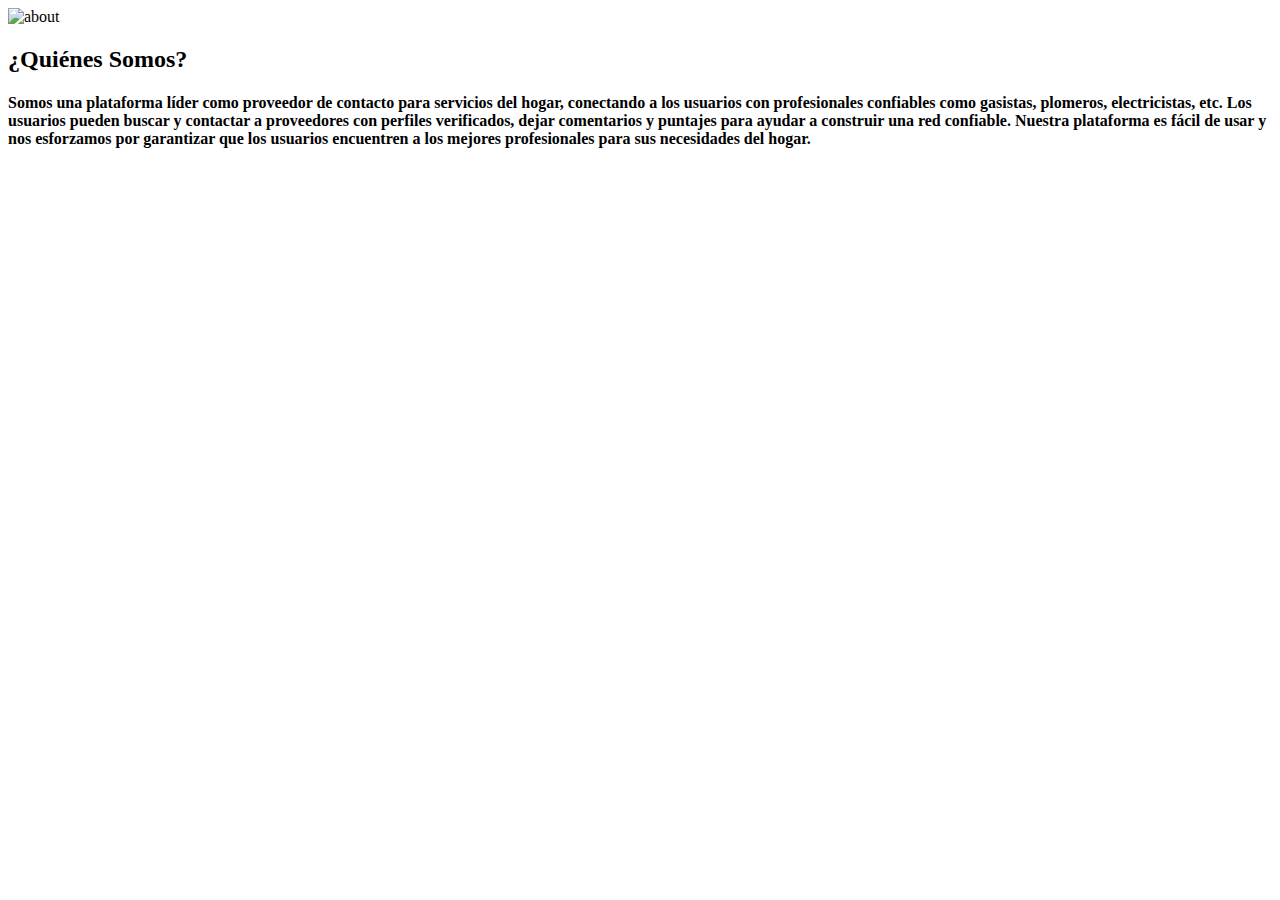
==== src/main/resources/templates/about.html @ a1a429c9 "creacion de templates basados en fragments" ====
<!DOCTYPE html>
<!-- html xmlns:th="http://www.thymeleaf.org" = Para evitar que HTML arroje errores por trabajar con elementos de thymeleaf -->
<html
  xmlns:th="http://www.thymeleaf.org"
  xmlns:sec="http://www.thymeleaf.org/extras/spring-security"
>
  <head th:replace="th_templates/head :: head"></head>

  <body>
    <!-- NAVBAR  -->
    <header th:replace="th_templates/navbar :: navbar"></header>

    <main>
      <!-- IMG OF THE HANDYMAN -->
      <div class="container text-center">
        <div class="row">
          <div class="col">
            <img class="image5" src="../img/about.svg" alt="about" />
          </div>
        </div>
        <div class="row">
          <div class="col"></div>
        </div>
      </div>

      <h2 class="big-title3">¿Quiénes Somos?</h2>
      <h4 class="subtittle text-center">
        Somos una plataforma líder como proveedor de contacto para servicios del
        hogar, conectando a los usuarios con profesionales confiables como
        gasistas, plomeros, electricistas, etc. Los usuarios pueden buscar y
        contactar a proveedores con perfiles verificados, dejar comentarios y
        puntajes para ayudar a construir una red confiable. Nuestra plataforma
        es fácil de usar y nos esforzamos por garantizar que los usuarios
        encuentren a los mejores profesionales para sus necesidades del hogar.
      </h4>
      
    </main>

    <br><br><br>

    <!-- FOOTER -->
    <footer th:replace="th_templates/footer :: footer"></footer>

    <!-- Script / Bootstrap -->
    <div th:replace="th_templates/bootstrap :: bootstrap"></div>
  </body>
</html>
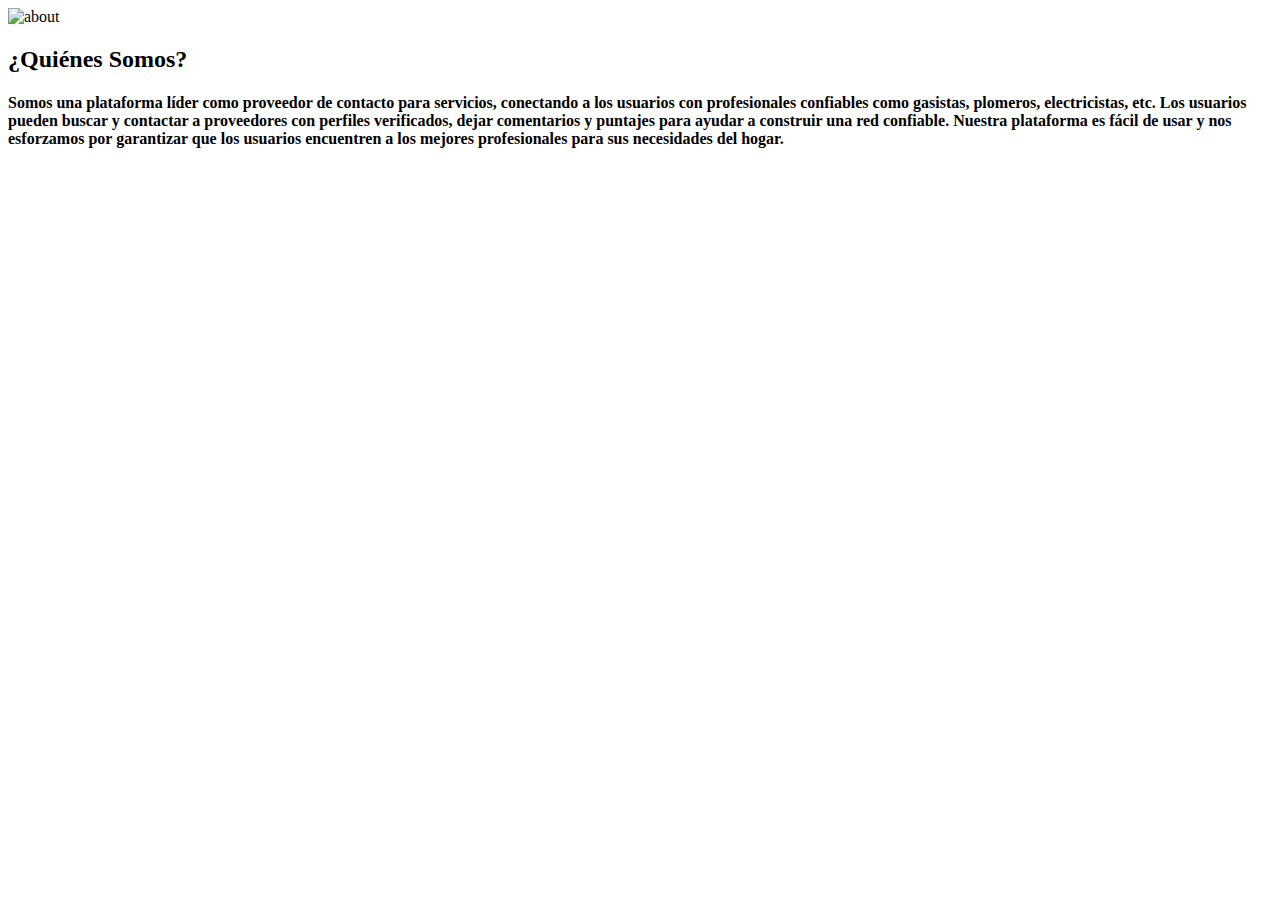
==== commit 4b1259c5: "version 0.9 casi responsive" ====
--- a/src/main/resources/templates/about.html
+++ b/src/main/resources/templates/about.html
@@ -22,20 +22,17 @@
           <div class="col"></div>
         </div>
       </div>
-
       <h2 class="big-title3">¿Quiénes Somos?</h2>
-      <h4 class="subtittle text-center">
-        Somos una plataforma líder como proveedor de contacto para servicios del
-        hogar, conectando a los usuarios con profesionales confiables como
+      <h4 class="subtittle text-justify">
+        Somos una plataforma líder como proveedor de contacto para servicios, conectando a los 
+        usuarios con profesionales confiables como
         gasistas, plomeros, electricistas, etc. Los usuarios pueden buscar y
         contactar a proveedores con perfiles verificados, dejar comentarios y
         puntajes para ayudar a construir una red confiable. Nuestra plataforma
         es fácil de usar y nos esforzamos por garantizar que los usuarios
         encuentren a los mejores profesionales para sus necesidades del hogar.
       </h4>
-      
     </main>
-
     <br><br><br>
 
     <!-- FOOTER -->
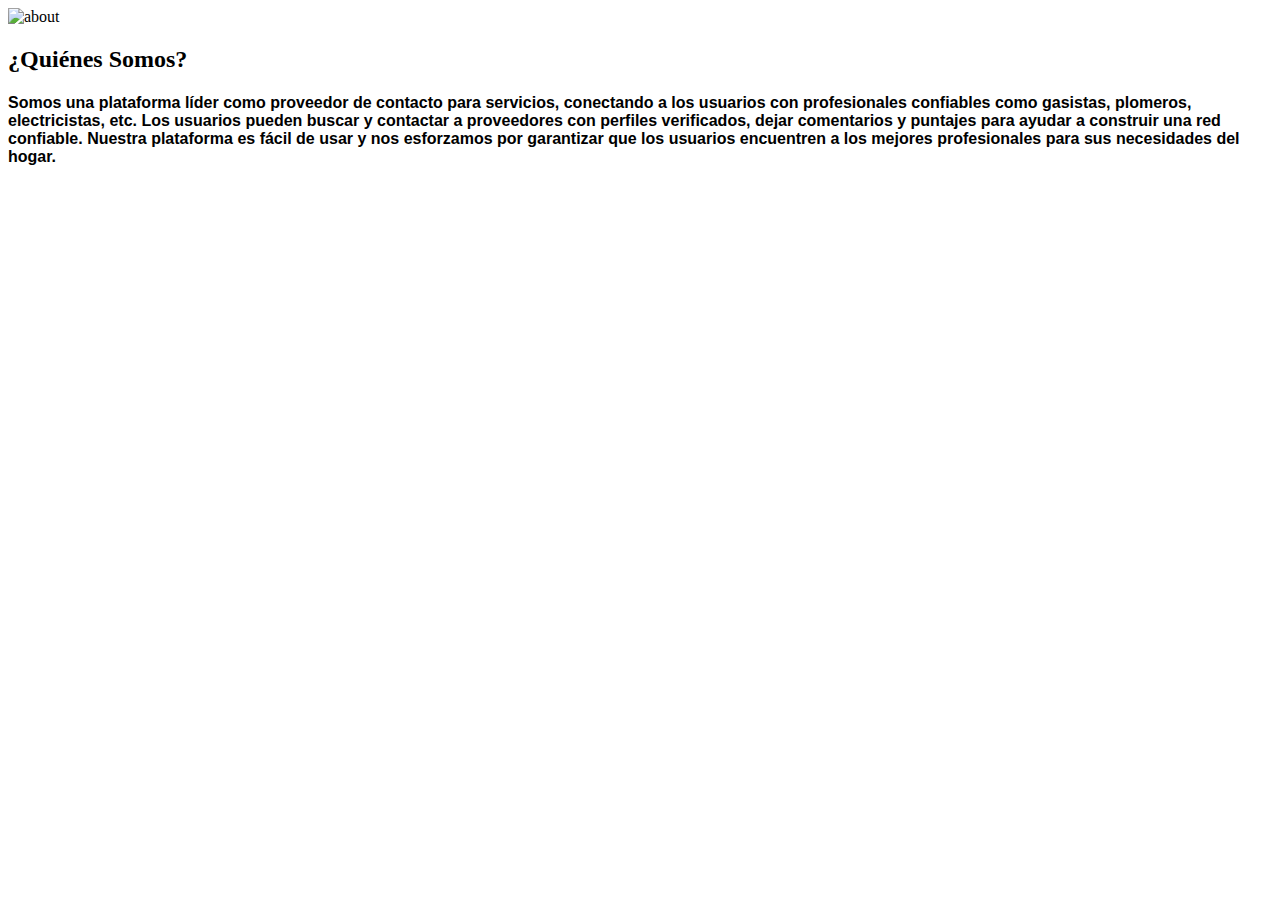
==== commit 4b65a9e7: "version 0.9.1 mas cerca del responsive" ====
--- a/src/main/resources/templates/about.html
+++ b/src/main/resources/templates/about.html
@@ -2,14 +2,11 @@
 <!-- html xmlns:th="http://www.thymeleaf.org" = Para evitar que HTML arroje errores por trabajar con elementos de thymeleaf -->
 <html
   xmlns:th="http://www.thymeleaf.org"
-  xmlns:sec="http://www.thymeleaf.org/extras/spring-security"
->
+  xmlns:sec="http://www.thymeleaf.org/extras/spring-security">
   <head th:replace="th_templates/head :: head"></head>
-
   <body>
     <!-- NAVBAR  -->
     <header th:replace="th_templates/navbar :: navbar"></header>
-
     <main>
       <!-- IMG OF THE HANDYMAN -->
       <div class="container text-center">
@@ -23,7 +20,7 @@
         </div>
       </div>
       <h2 class="big-title3">¿Quiénes Somos?</h2>
-      <h4 class="subtittle text-justify">
+      <h4 class="subtittle   font-weight-bold text-justify" style="font-family: Roboto, sans-serif;">
         Somos una plataforma líder como proveedor de contacto para servicios, conectando a los 
         usuarios con profesionales confiables como
         gasistas, plomeros, electricistas, etc. Los usuarios pueden buscar y
@@ -34,10 +31,8 @@
       </h4>
     </main>
     <br><br><br>
-
     <!-- FOOTER -->
     <footer th:replace="th_templates/footer :: footer"></footer>
-
     <!-- Script / Bootstrap -->
     <div th:replace="th_templates/bootstrap :: bootstrap"></div>
   </body>
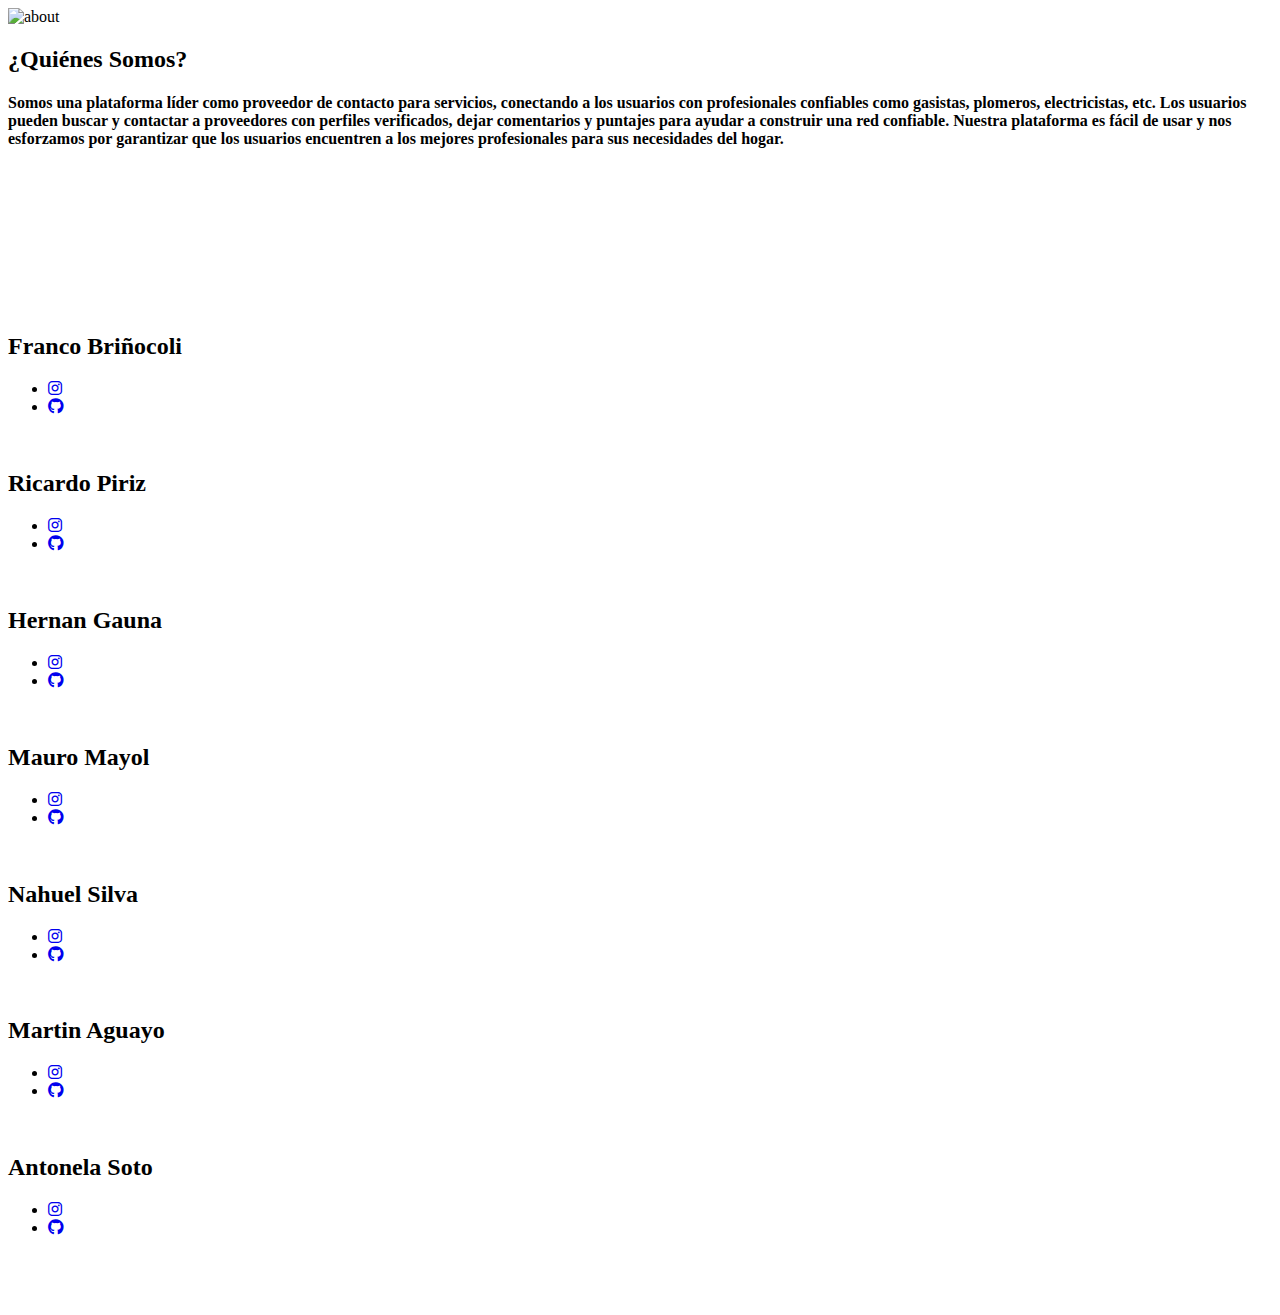
==== commit 8f4ec4ed: "version 0.9.2 correccion de home, foto perfil y estilos" ====
--- a/src/main/resources/templates/about.html
+++ b/src/main/resources/templates/about.html
@@ -2,11 +2,16 @@
 <!-- html xmlns:th="http://www.thymeleaf.org" = Para evitar que HTML arroje errores por trabajar con elementos de thymeleaf -->
 <html
   xmlns:th="http://www.thymeleaf.org"
-  xmlns:sec="http://www.thymeleaf.org/extras/spring-security">
-  <head th:replace="th_templates/head :: head"></head>
+  xmlns:sec="http://www.thymeleaf.org/extras/spring-security"
+>
+    <head th:replace="th_templates/head :: head">
+        <link rel="stylesheet" href="https://cdnjs.cloudflare.com/ajax/libs/font-awesome/6.4.2/css/all.min.css"/>
+    </head>
+
   <body>
     <!-- NAVBAR  -->
     <header th:replace="th_templates/navbar :: navbar"></header>
+
     <main>
       <!-- IMG OF THE HANDYMAN -->
       <div class="container text-center">
@@ -20,7 +25,7 @@
         </div>
       </div>
       <h2 class="big-title3">¿Quiénes Somos?</h2>
-      <h4 class="subtittle   font-weight-bold text-justify" style="font-family: Roboto, sans-serif;">
+      <h4 class="subtittle text-justify">
         Somos una plataforma líder como proveedor de contacto para servicios, conectando a los 
         usuarios con profesionales confiables como
         gasistas, plomeros, electricistas, etc. Los usuarios pueden buscar y
@@ -30,9 +35,157 @@
         encuentren a los mejores profesionales para sus necesidades del hogar.
       </h4>
     </main>
+    <!--PRESENTACION DE EQUIPO-->
+    <div class="containerEquipe">
+        <div class="icon">
+            <div class="imgBx active" style="--i:1;" data-id="content1">
+                <img src="../img/Manu.png" alt="">
+            </div>
+            <div class="imgBx" style="--i:2;" data-id="content2">
+                <img src="./images/ashish.jpg" alt="">
+            </div>
+            <div class="imgBx" style="--i:3;" data-id="content3">
+                <img src="../img/Hernan.png" alt="">
+            </div>
+            <div class="imgBx" style="--i:4;" data-id="content4">
+                <img src="../img/Mauro.png" alt="">
+            </div>
+            <div class="imgBx" style="--i:5;" data-id="content5">
+                <img src="../img/Nahuel.png" alt="">
+            </div>
+            <div class="imgBx" style="--i:6;" data-id="content6">
+                <img src="../img/Martin.png" alt="">
+            </div>
+            <div class="imgBx" style="--i:7;" data-id="content7">
+                <img src="../img/sumit.jpg" alt="">
+            </div>
+        </div>
+        <div class="contentEquipe">
+            <div class="contentBx active" id="content1">
+                <div class="cardTeam">
+                    <div class="imgBx">
+                        <img src="../img/Manu.png" alt="">
+                    </div>
+                    <div class="textBx">
+                        <h2>Franco Briñocoli<br><span></span></h2>
+                        <ul class="sci">
+                            <li><a href="#"><i class="fa-brands fa-instagram"></i></a></li>
+                            <li><a href="#"><i class="fa-brands fa-github"></i></a></li>
+                        </ul>
+                    </div>
+                </div>
+            </div>
+
+            <div class="contentBx" id="content2">
+                <div class="cardTeam">
+                    <div class="imgBx">
+                        <img src=".../img/ashish.jpg" alt="">
+                    </div>
+                    <div class="textBx">
+                        <h2>Ricardo Piriz<br><span></span></h2>
+                        <ul class="sci">
+                            <li><a href="#"><i class="fa-brands fa-instagram"></i></a></li>
+                            <li><a href="#"><i class="fa-brands fa-github"></i></a></li>
+                        </ul>
+                    </div>
+                </div>
+            </div>
+            <div class="contentBx" id="content3">
+                <div class="cardTeam">
+                    <div class="imgBx">
+                        <img src="../img/Hernan.png" alt="">
+                    </div>
+                    <div class="textBx">
+                        <h2>Hernan Gauna<br><span></span></h2>
+                        <ul class="sci">
+                            <li><a href="#"><i class="fa-brands fa-instagram"></i></a></li>
+                            <li><a href="#"><i class="fa-brands fa-github"></i></a></li>
+                        </ul>
+                    </div>
+                </div>
+            </div>
+
+            <div class="contentBx" id="content4">
+                <div class="cardTeam">
+                    <div class="imgBx">
+                        <img src="../img/Mauro.png" alt="">
+                    </div>
+                    <div class="textBx">
+                        <h2>Mauro Mayol<br><span></span></h2>
+                        <ul class="sci">
+                            <li><a href="#"><i class="fa-brands fa-instagram"></i></a></li>
+                            <li><a href="#"><i class="fa-brands fa-github"></i></a></li>
+                        </ul>
+                    </div>
+                </div>
+            </div>
+
+            <div class="contentBx" id="content5">
+                <div class="cardTeam">
+                    <div class="imgBx">
+                        <img src="../img/Nahuel.png" alt="">
+                    </div>
+                    <div class="textBx">
+                        <h2>Nahuel Silva<br><span></span></h2>
+                        <ul class="sci">
+                            <li><a href="#"><i class="fa-brands fa-instagram"></i></a></li>
+                            <li><a href="#"><i class="fa-brands fa-github"></i></a></li>
+                        </ul>
+                    </div>
+                </div>
+            </div>
+            <div class="contentBx" id="content6">
+                <div class="cardTeam">
+                    <div class="imgBx">
+                        <img src="../img/Martin.png" alt="">
+                    </div>
+                    <div class="textBx">
+                        <h2>Martin Aguayo<br><span></span></h2>
+                        <ul class="sci">
+                            <li><a href="#"><i class="fa-brands fa-instagram"></i></a></li>
+                            <li><a href="#"><i class="fa-brands fa-github"></i></a></li>
+                        </ul>
+                    </div>
+                </div>
+            </div>
+            <div class="contentBx" id="content7">
+                <div class="cardTeam">
+                    <div class="imgBx">
+                        <img src="../img/sumit.jpg" alt="">
+                    </div>
+                    <div class="textBx">
+                        <h2>Antonela Soto<br><span></span></h2>
+                        <ul class="sci">
+                            <li><a href="#"><i class="fa-brands fa-instagram"></i></a></li>
+                            <li><a href="#"><i class="fa-brands fa-github"></i></a></li>
+                        </ul>
+                    </div>
+                </div>
+            </div>
+        </div>
+    </div>
+    <script>
+        let imgBx = document.querySelectorAll('.imgBx')
+        let contentBx = document.querySelectorAll('.contentBx')
+
+        for(let i=0; i < imgBx.length; i++){
+            imgBx[i].addEventListener('mouseover', function(){
+                for(let i=0; i<contentBx.length; i++){
+                    contentBx[i].className = 'contentBx';
+                }
+                document.getElementById(this.dataset.id).className = 'contentBx active';
+                for(let i=0; i<imgBx.length; i++){
+                    imgBx[i].className = 'imgBx';
+                }
+                this.className = 'imgBx active';
+            })
+        }
+    </script>
     <br><br><br>
+
     <!-- FOOTER -->
     <footer th:replace="th_templates/footer :: footer"></footer>
+
     <!-- Script / Bootstrap -->
     <div th:replace="th_templates/bootstrap :: bootstrap"></div>
   </body>
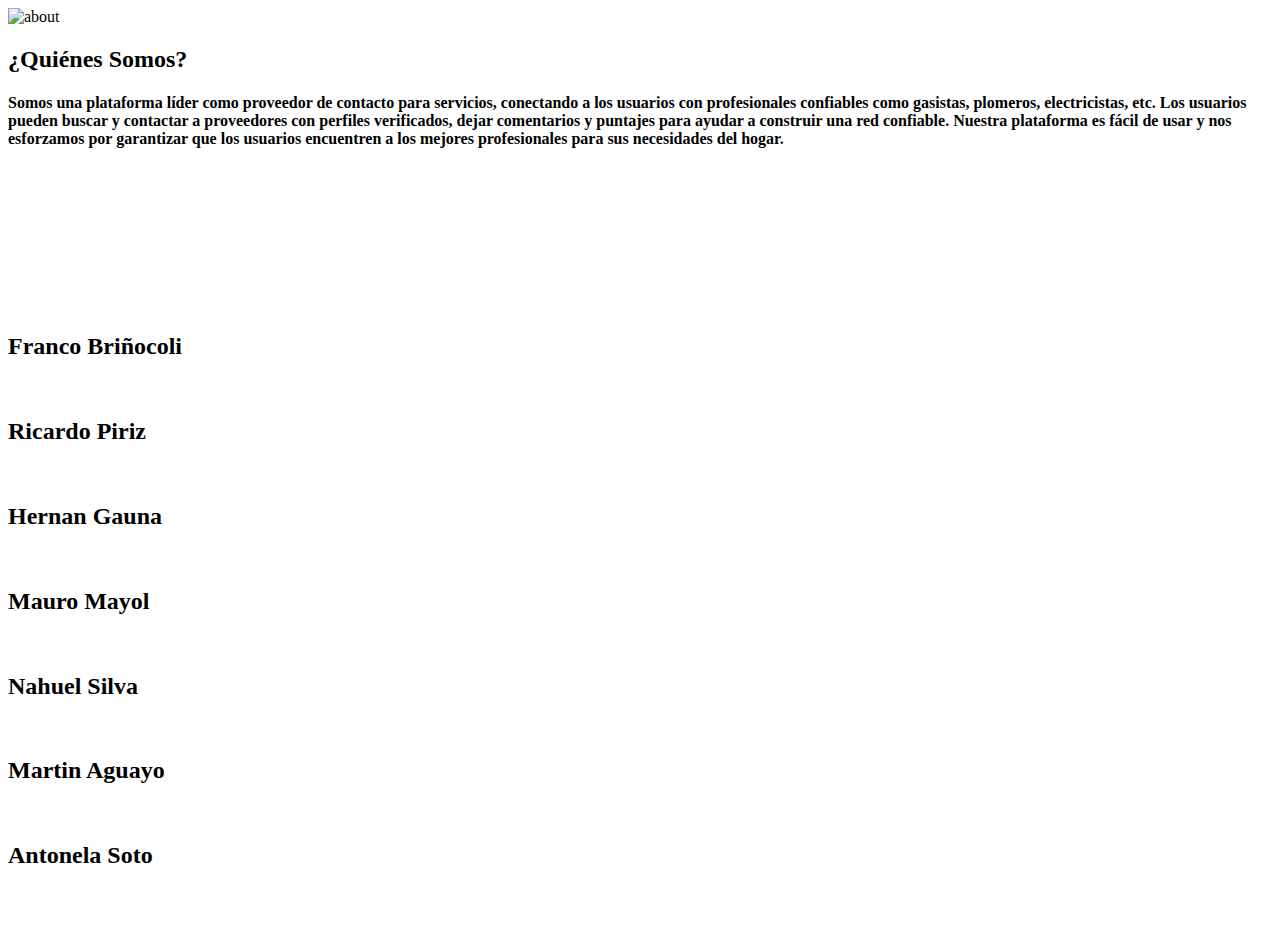
==== commit d3ddb5b3: "version 1.0 para presentar cambie el home y las imagenes por ia" ====
--- a/src/main/resources/templates/about.html
+++ b/src/main/resources/templates/about.html
@@ -42,7 +42,7 @@
                 <img src="../img/Manu.png" alt="">
             </div>
             <div class="imgBx" style="--i:2;" data-id="content2">
-                <img src="./images/ashish.jpg" alt="">
+                <img src="../img/Ricardo.png" alt="">
             </div>
             <div class="imgBx" style="--i:3;" data-id="content3">
                 <img src="../img/Hernan.png" alt="">
@@ -57,7 +57,7 @@
                 <img src="../img/Martin.png" alt="">
             </div>
             <div class="imgBx" style="--i:7;" data-id="content7">
-                <img src="../img/sumit.jpg" alt="">
+                <img src="../img/antonela.png" alt="">
             </div>
         </div>
         <div class="contentEquipe">
@@ -69,8 +69,7 @@
                     <div class="textBx">
                         <h2>Franco Briñocoli<br><span></span></h2>
                         <ul class="sci">
-                            <li><a href="#"><i class="fa-brands fa-instagram"></i></a></li>
-                            <li><a href="#"><i class="fa-brands fa-github"></i></a></li>
+                            
                         </ul>
                     </div>
                 </div>
@@ -79,13 +78,12 @@
             <div class="contentBx" id="content2">
                 <div class="cardTeam">
                     <div class="imgBx">
-                        <img src=".../img/ashish.jpg" alt="">
+                        <img src="../img/Ricardo.png" alt="">
                     </div>
                     <div class="textBx">
                         <h2>Ricardo Piriz<br><span></span></h2>
                         <ul class="sci">
-                            <li><a href="#"><i class="fa-brands fa-instagram"></i></a></li>
-                            <li><a href="#"><i class="fa-brands fa-github"></i></a></li>
+                            
                         </ul>
                     </div>
                 </div>
@@ -98,8 +96,7 @@
                     <div class="textBx">
                         <h2>Hernan Gauna<br><span></span></h2>
                         <ul class="sci">
-                            <li><a href="#"><i class="fa-brands fa-instagram"></i></a></li>
-                            <li><a href="#"><i class="fa-brands fa-github"></i></a></li>
+                            
                         </ul>
                     </div>
                 </div>
@@ -113,8 +110,7 @@
                     <div class="textBx">
                         <h2>Mauro Mayol<br><span></span></h2>
                         <ul class="sci">
-                            <li><a href="#"><i class="fa-brands fa-instagram"></i></a></li>
-                            <li><a href="#"><i class="fa-brands fa-github"></i></a></li>
+                          
                         </ul>
                     </div>
                 </div>
@@ -128,8 +124,7 @@
                     <div class="textBx">
                         <h2>Nahuel Silva<br><span></span></h2>
                         <ul class="sci">
-                            <li><a href="#"><i class="fa-brands fa-instagram"></i></a></li>
-                            <li><a href="#"><i class="fa-brands fa-github"></i></a></li>
+                            
                         </ul>
                     </div>
                 </div>
@@ -142,8 +137,7 @@
                     <div class="textBx">
                         <h2>Martin Aguayo<br><span></span></h2>
                         <ul class="sci">
-                            <li><a href="#"><i class="fa-brands fa-instagram"></i></a></li>
-                            <li><a href="#"><i class="fa-brands fa-github"></i></a></li>
+                            
                         </ul>
                     </div>
                 </div>
@@ -151,13 +145,12 @@
             <div class="contentBx" id="content7">
                 <div class="cardTeam">
                     <div class="imgBx">
-                        <img src="../img/sumit.jpg" alt="">
+                        <img src="../img/antonela.png" alt="">
                     </div>
                     <div class="textBx">
                         <h2>Antonela Soto<br><span></span></h2>
                         <ul class="sci">
-                            <li><a href="#"><i class="fa-brands fa-instagram"></i></a></li>
-                            <li><a href="#"><i class="fa-brands fa-github"></i></a></li>
+                            
                         </ul>
                     </div>
                 </div>
